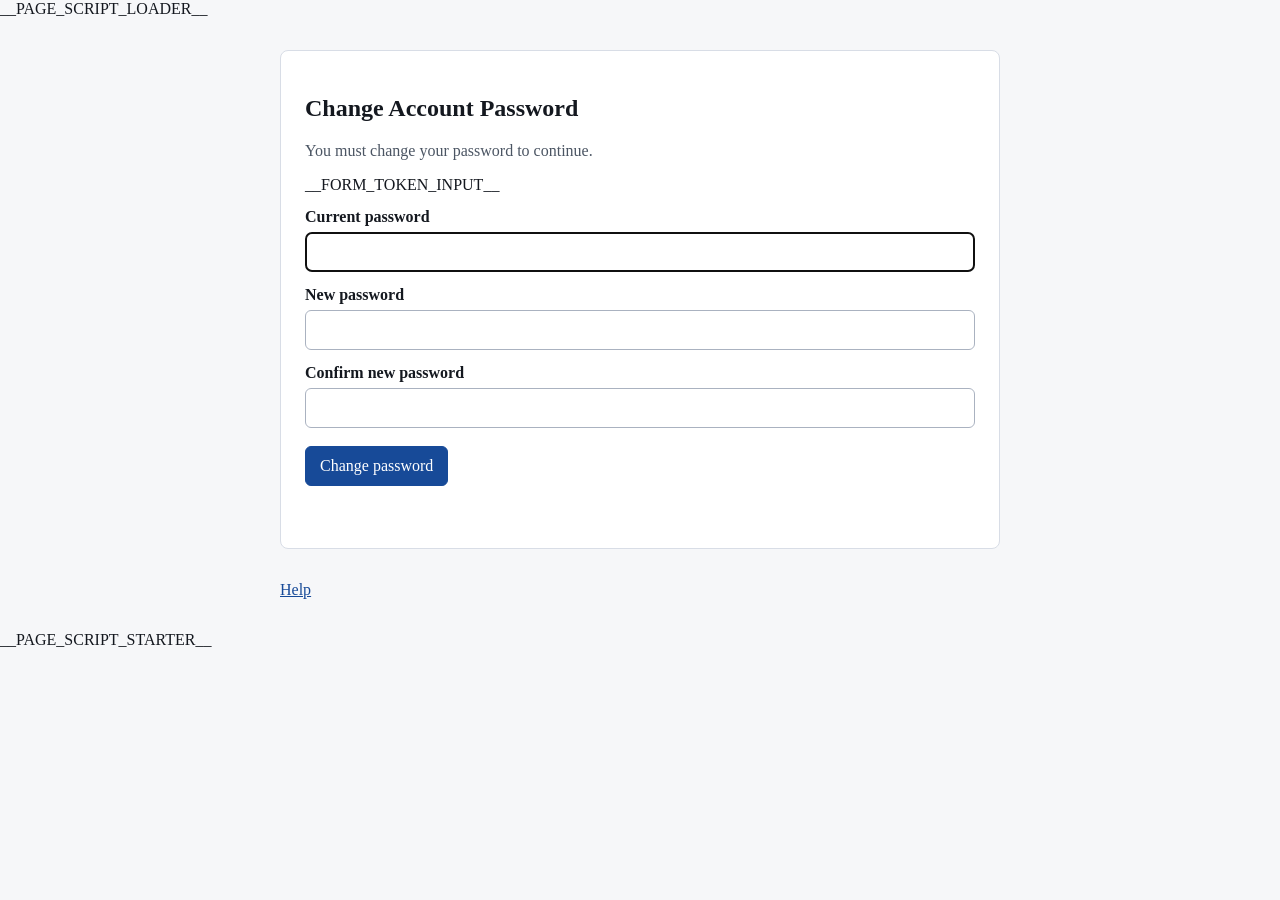
==== src/nwr-stream-manager/assets/change_password.html @ a6587ac8 "Split src/nwr-stream-manager/web_control.py into separate modules for easier code maintenance." ====
<!doctype html>
<html lang="en">
<head>
<meta charset="utf-8">
<meta name="viewport" content="width=device-width, initial-scale=1">
<title>Change Account Password</title>
__PAGE_SCRIPT_LOADER__
<style>
__BASE_PAGE_STYLES__
:root { color-scheme: light dark; font-family: system-ui, sans-serif; }
body { margin: 0; background: #f6f7f9; color: #14181f; }
main { max-width: 720px; margin: 0 auto; padding: 32px 24px; }
.panel { background: #fff; border: 1px solid #d8dde6; border-radius: 8px; padding: 24px; }
label { display: grid; gap: 6px; margin: 14px 0; font-weight: 700; }
input { font: inherit; padding: 10px; border: 1px solid #aab2c0; border-radius: 6px; }
.actions { display: flex; gap: 10px; margin-top: 18px; }
button { font: inherit; padding: 10px 14px; border: 1px solid #9aa4b2; border-radius: 6px; background: #fff; color: #14181f; cursor: pointer; }
button:disabled { opacity: 0.55; cursor: not-allowed; }
.primary { background: #174a98; color: #fff; border-color: #174a98; }
.message { min-height: 1.5em; margin-top: 14px; font-weight: 700; }
.error { color: #a61b1b; }
.hint { color: #4b5563; }
footer { max-width: 720px; margin: 0 auto; padding: 0 24px 32px; }
footer a { color: #174a98; }
.screen-reader-only { position: absolute; width: 1px; height: 1px; padding: 0; margin: -1px; overflow: hidden; clip: rect(0, 0, 0, 0); white-space: nowrap; border: 0; }
@media (prefers-color-scheme: dark) {
  .error { color: #ff8a8a; }
  body { background: #111827; color: #f9fafb; }
  .panel, button, input { background: #1f2937; color: #f9fafb; border-color: #4b5563; }
  .hint { color: #cbd5e1; }
  footer a { color: #93c5fd; }
}
</style>
</head>
<body>
<main>
  <section class="panel" aria-labelledby="password_title">
    <h1 id="password_title">Change Account Password</h1>
    <p class="hint">You must change your password to continue.</p>
    <form id="password_form" method="post" action="/change-password">
      __FORM_TOKEN_INPUT__
      <label>
        Current password
        <input id="current_password" name="current_password" type="password" autocomplete="current-password" required autofocus>
      </label>
      <label>
        New password
        <input id="new_password" name="new_password" type="password" autocomplete="new-password" required minlength="8">
      </label>
      <label>
        Confirm new password
        <input id="confirm_password" name="confirm_password" type="password" autocomplete="new-password" required minlength="8">
      </label>
      <div class="actions">
        <button id="change_password" class="primary" type="submit">Change password</button>
      </div>
      <div id="password_message" class="message" aria-live="polite"></div>
    </form>
  </section>
</main>
<footer>
  <a id="footer_help" href="/help" target="_blank" rel="noopener">Help<span class="screen-reader-only"> (opens in a new tab)</span></a>
</footer>
<script type="text/x-nwr-app">
const passwordPattern = /^[!-~]{8,256}$/;
const currentPassword = document.getElementById("current_password");
const newPassword = document.getElementById("new_password");
const confirmPassword = document.getElementById("confirm_password");
const submit = document.getElementById("change_password");
const message = document.getElementById("password_message");
function validatePasswordForm() {
  submit.disabled = !(currentPassword.value && passwordPattern.test(newPassword.value) && confirmPassword.value);
  if (newPassword.value && !passwordPattern.test(newPassword.value)) {
    message.textContent = "Password must be at least 8 printable non-space characters.";
    message.className = "message error";
  } else {
    message.textContent = "";
    message.className = "message";
  }
}
for (const input of [currentPassword, newPassword, confirmPassword]) {
  input.addEventListener("input", validatePasswordForm);
}
validatePasswordForm();
document.getElementById("password_form").addEventListener("submit", async event => {
  event.preventDefault();
  validatePasswordForm();
  if (submit.disabled) return;
  if (newPassword.value !== confirmPassword.value) {
    message.textContent = "Passwords do not match.";
    message.className = "message error";
    return;
  }
  submit.disabled = true;
  try {
    const response = await fetch("/api/account/password", {
      method: "POST",
      headers: {"Content-Type": "application/json"},
      body: JSON.stringify({
        current_password: currentPassword.value,
        new_password: newPassword.value,
        confirm_password: confirmPassword.value
      })
    });
    const data = await response.json();
    if (!response.ok) throw new Error(data.error || response.statusText);
    window.location.replace("/");
  } catch (error) {
    message.textContent = error.message;
    message.className = "message error";
    validatePasswordForm();
  }
});
</script>
__PAGE_SCRIPT_STARTER__
</body>
</html>
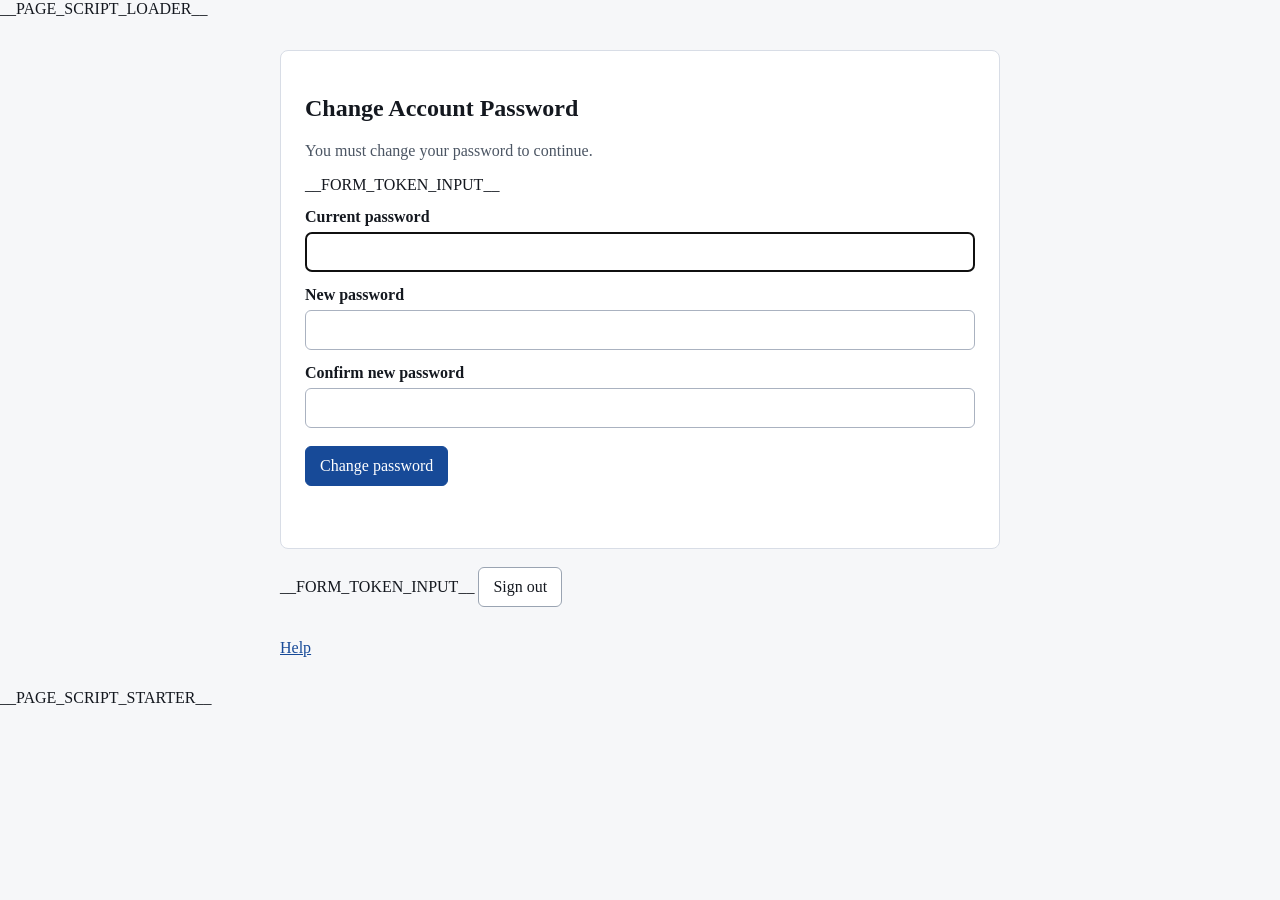
==== commit 7549d74c: "NWR Stream Manager now has its own sign-in page. Option to remember the device for 30 days has been " ====
--- a/src/nwr-stream-manager/assets/change_password.html
+++ b/src/nwr-stream-manager/assets/change_password.html
@@ -14,6 +14,7 @@
 label { display: grid; gap: 6px; margin: 14px 0; font-weight: 700; }
 input { font: inherit; padding: 10px; border: 1px solid #aab2c0; border-radius: 6px; }
 .actions { display: flex; gap: 10px; margin-top: 18px; }
+.sign-out { margin-top: 18px; }
 button { font: inherit; padding: 10px 14px; border: 1px solid #9aa4b2; border-radius: 6px; background: #fff; color: #14181f; cursor: pointer; }
 button:disabled { opacity: 0.55; cursor: not-allowed; }
 .primary { background: #174a98; color: #fff; border-color: #174a98; }
@@ -57,6 +58,10 @@
       <div id="password_message" class="message" aria-live="polite"></div>
     </form>
   </section>
+  <form id="password_sign_out" class="sign-out" method="post" action="/sign-out">
+    __FORM_TOKEN_INPUT__
+    <button type="submit">Sign out</button>
+  </form>
 </main>
 <footer>
   <a id="footer_help" href="/help" target="_blank" rel="noopener">Help<span class="screen-reader-only"> (opens in a new tab)</span></a>
